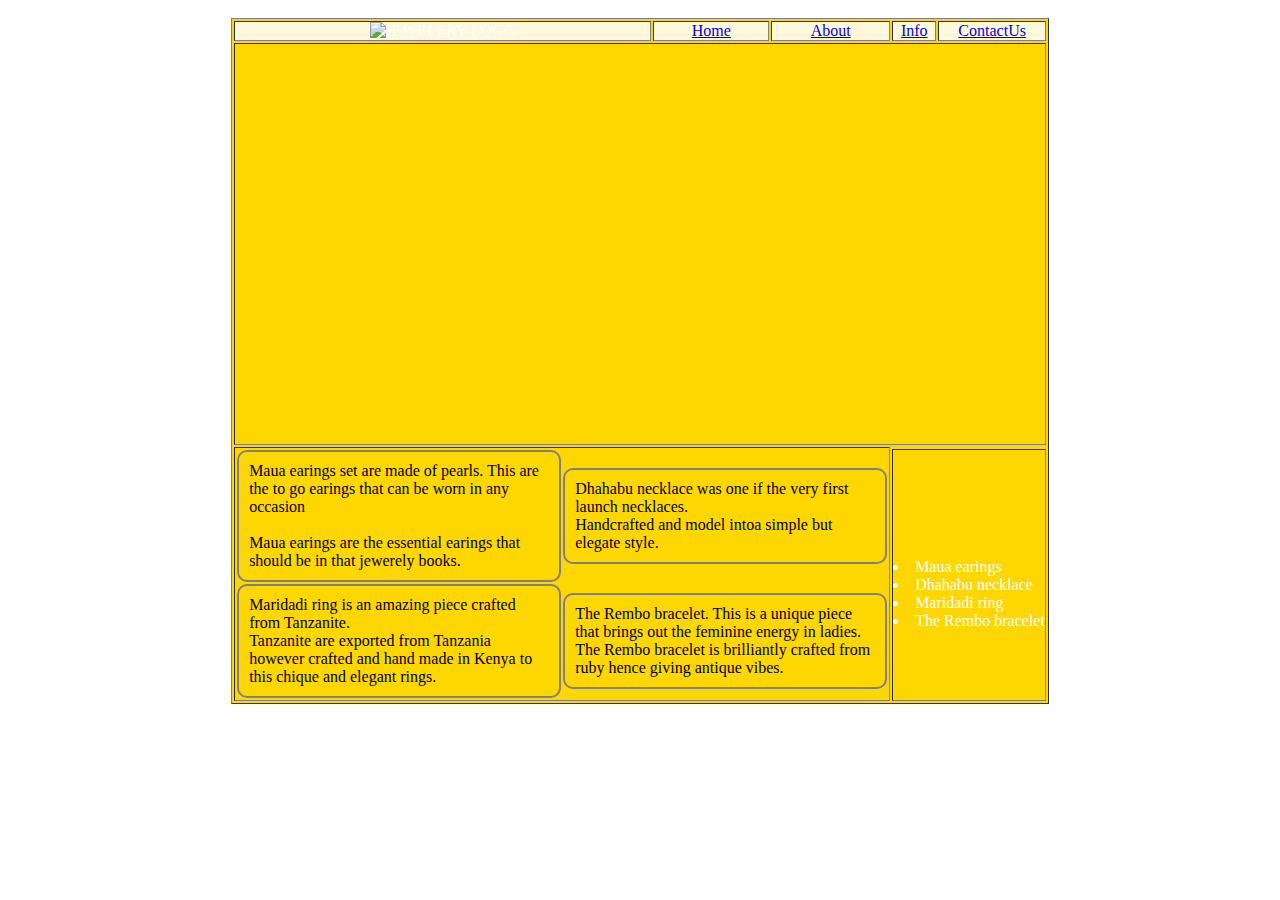
==== index.html @ 9965be22 "first commit" ====
<html>
    <head>
        <title>FOUR PAGE</title>
        <link rel="stylesheet" type="text/css" href="style.css">
    </head>
    <body>
        <table border="1" style="margin-left: auto; margin-right: auto;">
            <caption><b>CHIQUE JEWELERY SHOP</b></caption>
            <tr style="text-align: center; background-color: cornsilk;">
                    <td>
                        <img src="https://www.google.com/url?sa=i&url=https%3A%2F%2Fwww.pinterest.com%2Fblueerin02%2Fexamples-of-jewelry-store-logos%2F&psig=AOvVaw2F5lx8sHymnUFDgH8iQLGG&ust=1678953255747000&source=images&cd=vfe&ved=0CBAQjRxqFwoTCIiU5ru63f0CFQAAAAAdAAAAABAE" alt="JEWELERY LOGO" height="auto" width="auto">
                    </td>
                    <td>
                        <a href="home.html">Home</a>
                    </td>
                    <td>
                        <a href="about.html">About</a>
                    </td>
                    <td>
                        <a href="info.html">Info</a>
                    </td>
                    <td>
                        <a href="contactus.html">ContactUs</a>
                    </td>
            </tr>
            <tr>
                <td colspan="5">
                    <html>
                        <header>
                            <style>
                                body{
                                    margin: auto;
                                    text-align: center;
                                }
                                .slideshow{
                                    margin: auto;
                                    width: 800px;
                                    height: 400px;
                                    background-image: url(slide.jpg);
                                    animation-name: slide;
                                    animation-duration: 5s;
                                    animation-direction: normal;
                                    animation-timing-function: ease;
                                    animation-iteration-count: infinite;
                                }
                                @keyframes slide{
                                    0% {
          background-position: 0 0;
        }
        16.66% {
          background-position: 0 0;
        }
        33.32% {
          background-position: -800px 0;
        }
        49.98% {
          background-position: -800px 0;
        }
        66.64% {
          background-position: -1600px 0;
        }
        83.30% {
          background-position: -1600px 0;
        }
        100% {
          background-position: 0 0;
         }
                                }
                            </style>
                        </header>
                        <body>
                            <div class="slideshow"></div>
                        </body>
                    </html>
                </td>
            </tr>
            <tr>
                <td colspan="3" rowspan="2">
                    <table>
                        <head>
                            <style>
                                article {
                                    width: 300px;
                                    border: 2px solid gray;
                                    padding: 10px;
                                    border-radius: 10px;
                                    margin: 0 auto;
                                }
                            </style>
                        </head>
                        <body>
                            <tr>
                                <td>
                                    <article>
                                        <p>
                                            Maua earings set are made of pearls. This are the to go earings that can be worn in any occasion  <br>
                                            <br> 
                                            Maua earings are the essential earings that should be in that jewerely books.
                                        </p>
                                    </article>
                                </td>
                                <td>
                                    <article>
                                        <p>
                                            Dhahabu necklace was one if the very first launch necklaces.<br>
                                             Handcrafted and model intoa simple but elegate style. 
                                        </p>
                                    </article>
                                </td>
                            </tr>
                            <tr>
                                <td>
                                    <article>
                                        <p>
                                            Maridadi ring is an amazing piece crafted from Tanzanite. 
                                            <br>Tanzanite are exported from Tanzania however crafted and hand made in Kenya to this chique and elegant rings. <br>
                                            
                                        </p>
                                    </article>
                                </td>
                                <td>
                                    <article>
                                        <p>
                                            The Rembo bracelet. This is a unique piece that brings out the feminine energy in ladies. <br>
                                            The Rembo bracelet is brilliantly crafted from ruby hence giving antique vibes.
                                        </p>
                                    </article>
                                </td>
                            </tr>
                        </body>
                    </table>
                </td>
                <tr>
                    <td colspan="2" rowspan="2">
                        
                            <h1>SIDEBAR</h1>
                            <li>Maua earings</li>
                            <li>Dhahabu necklace</li>
                            <li>Maridadi ring</li>
                            <li>The Rembo bracelet</li>
                        
                    </td>
                </tr>
            </tr>
        </table>
    </body>
</html>
---- style.css ----
*{
    margin: 0;
    padding: 0;
}
body{
    background-image: url(https://www.google.com/url?sa=i&url=https%3A%2F%2Fwww.pinterest.com%2Fblueerin02%2Fexamples-of-jewelry-store-logos%2F&psig=AOvVaw2F5lx8sHymnUFDgH8iQLGG&ust=1678953255747000&source=images&cd=vfe&ved=0CBAQjRxqFwoTCIiU5ru63f0CFQAAAAAdAAAAABAE);
    background-repeat: no-repeat;
    background-size: cover;
    font-family: 'Times New Roman', Times, serif;
}
table{
    background-color: gold;
    color: white;
}
p{
    color: black;
    font-family: 'Times New Roman', Times, serif;
}
h1{
    color: gold;
    font-family: 'Times New Roman', Times, serif;
}
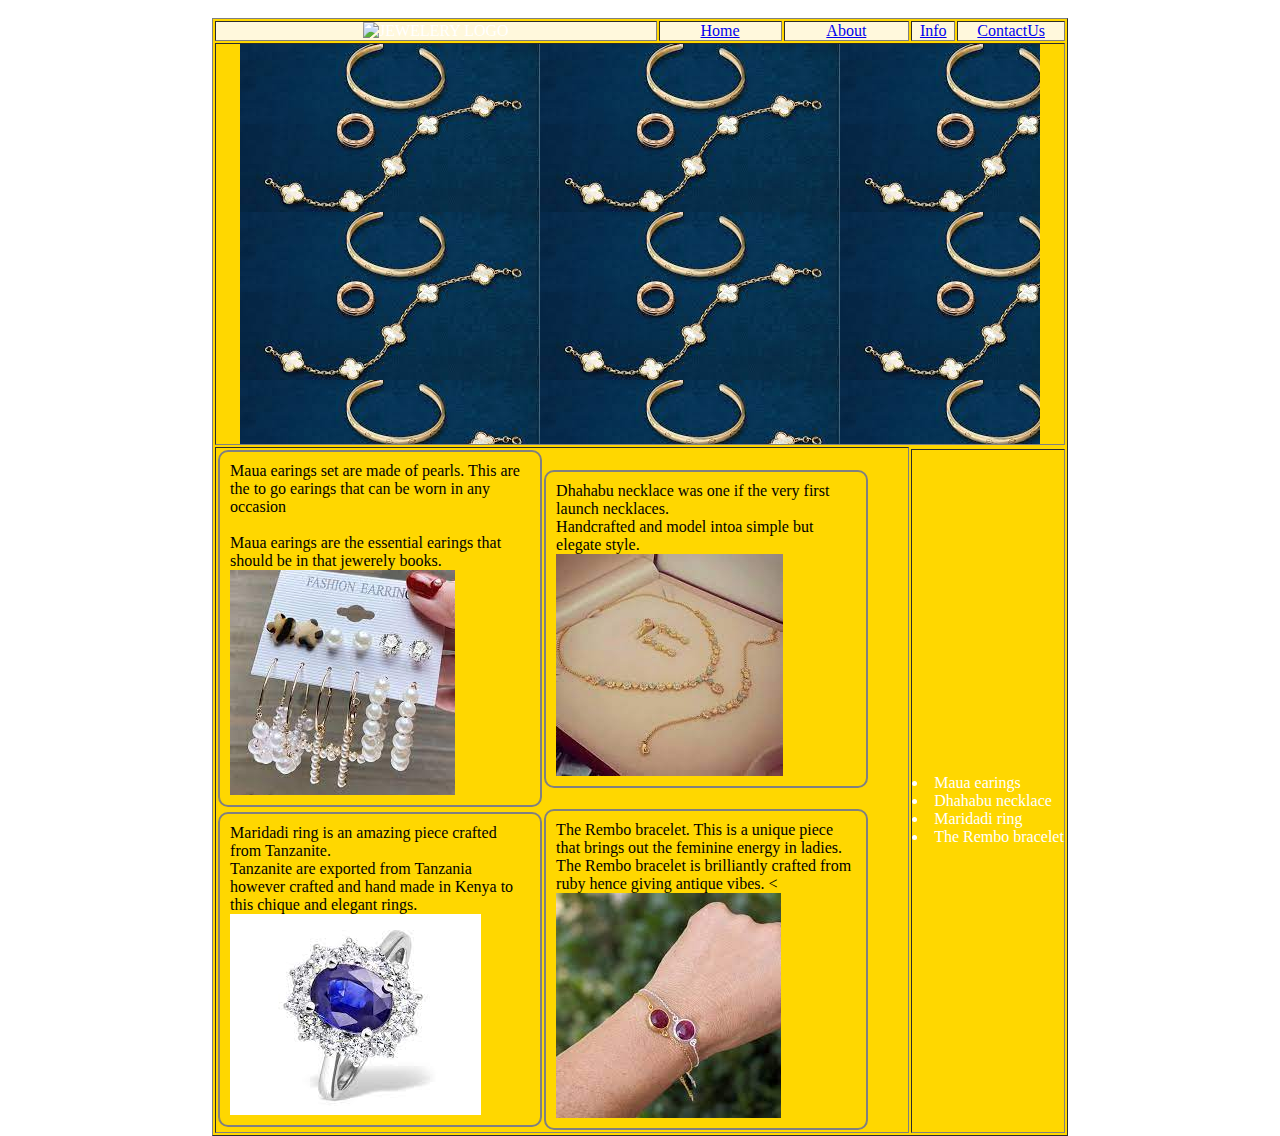
==== commit ab48bcfb: "Update index.html" ====
--- a/index.html
+++ b/index.html
@@ -1,11 +1,11 @@
 <html>
     <head>
-        <title>FOUR PAGE</title>
+        <title>WELCOME TO OUR JEWELLERY SHOP</title>
         <link rel="stylesheet" type="text/css" href="style.css">
     </head>
     <body>
         <table border="1" style="margin-left: auto; margin-right: auto;">
-            <caption><b>CHIQUE JEWELERY SHOP</b></caption>
+            <caption><b>CHIQUE JEWELRY SHOP</b></caption>
             <tr style="text-align: center; background-color: cornsilk;">
                     <td>
                         <img src="https://www.google.com/url?sa=i&url=https%3A%2F%2Fwww.pinterest.com%2Fblueerin02%2Fexamples-of-jewelry-store-logos%2F&psig=AOvVaw2F5lx8sHymnUFDgH8iQLGG&ust=1678953255747000&source=images&cd=vfe&ved=0CBAQjRxqFwoTCIiU5ru63f0CFQAAAAAdAAAAABAE" alt="JEWELERY LOGO" height="auto" width="auto">
@@ -36,9 +36,9 @@
                                     margin: auto;
                                     width: 800px;
                                     height: 400px;
-                                    background-image: url(slide.jpg);
+                                    background-image: url([data-uri]);
                                     animation-name: slide;
-                                    animation-duration: 5s;
+                                    animation-duration: 10s;
                                     animation-direction: normal;
                                     animation-timing-function: ease;
                                     animation-iteration-count: infinite;
@@ -96,6 +96,7 @@
                                             Maua earings set are made of pearls. This are the to go earings that can be worn in any occasion  <br>
                                             <br> 
                                             Maua earings are the essential earings that should be in that jewerely books.
+                                            <img src="[data-uri]" alt="Maua earings" height="auto" width="auto">
                                         </p>
                                     </article>
                                 </td>
@@ -104,6 +105,7 @@
                                         <p>
                                             Dhahabu necklace was one if the very first launch necklaces.<br>
                                              Handcrafted and model intoa simple but elegate style. 
+                                            <img src="[data-uri]" alt="Dhahabu necklaces" height="auto" width="auto"
                                         </p>
                                     </article>
                                 </td>
@@ -114,6 +116,7 @@
                                         <p>
                                             Maridadi ring is an amazing piece crafted from Tanzanite. 
                                             <br>Tanzanite are exported from Tanzania however crafted and hand made in Kenya to this chique and elegant rings. <br>
+                                            <img src="[data-uri]" alt="Maridadi ring" height="auto" width="auto"
                                             
                                         </p>
                                     </article>
@@ -123,6 +126,7 @@
                                         <p>
                                             The Rembo bracelet. This is a unique piece that brings out the feminine energy in ladies. <br>
                                             The Rembo bracelet is brilliantly crafted from ruby hence giving antique vibes.
+                                            <<img src="[data-uri]" alt="Rembo bracelet" height="auto"width "auto"
                                         </p>
                                     </article>
                                 </td>
@@ -131,7 +135,7 @@
                     </table>
                 </td>
                 <tr>
-                    <td colspan="2" rowspan="2">
+                    <td colspan="5" rowspan="5">
                         
                             <h1>SIDEBAR</h1>
                             <li>Maua earings</li>
